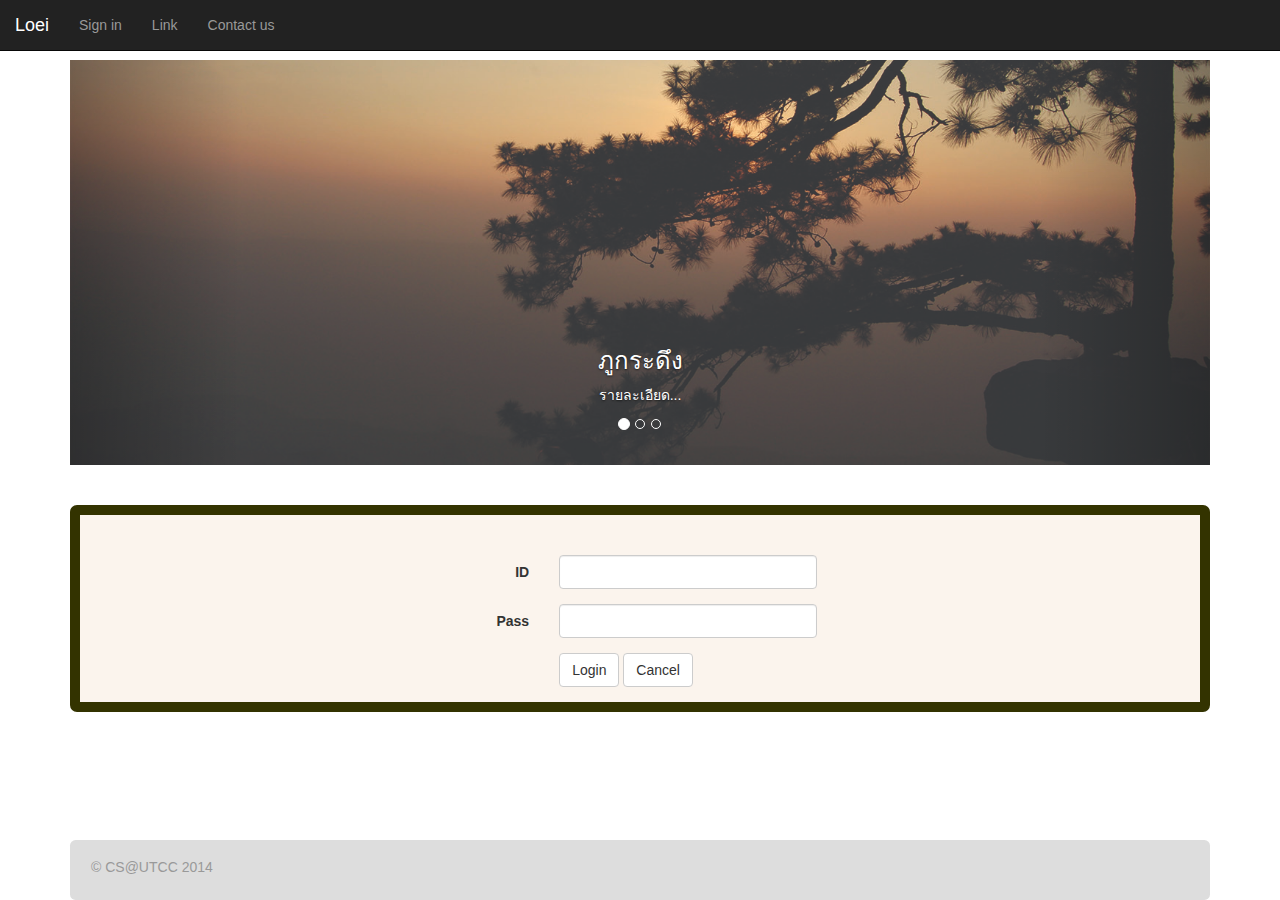
==== loei/war/sign.html @ 9d157f9a "Website Loei" ====
<!DOCTYPE html>
<html>
<head>
<meta charset="UTF-8">
<title>Contact Us</title>
<link rel="stylesheet" href="css/bootstrap.min.css" />
<link rel="stylesheet" type="text/css" href="css/bootstrap.min.css" />
<link href="css/footer.css" rel="stylesheet">
<style type="text/css">
	div.bor {
		border: 10px solid #333300;
		border-radius: 0.5em;
		background:rgba(250,240,230,0.7);}
</style>

</head>
<body>
<div class="container">
	<div class="row clearfix">
		<div class="col-md-12 column">
			<div class="carousel slide" id="carousel-116816">
				<ol class="carousel-indicators">
					<li class="active" data-slide-to="0" data-target="#carousel-116816">
					</li>
					<li data-slide-to="1" data-target="#carousel-116816">
					</li>
					<li data-slide-to="2" data-target="#carousel-116816">
					</li>
				</ol>
				<div class="carousel-inner">
					<div class="item active">
						<img alt="" src="./img/pic1.jpg"/>
						<div class="carousel-caption">
							<h3>
								ภูกระดึง
							</h3>
							<p>
								รายละเอียด...
							</p>
						</div>
					</div>
					<div class="item">
						<img alt="" src="./img/pic2.jpg" />
						<div class="carousel-caption">
							<h3>
								Second Thumbnail label
							</h3>
							<p>
								Cras justo odio, dapibus ac facilisis in, egestas eget quam. Donec id elit non mi porta gravida at eget metus. Nullam id dolor id nibh ultricies vehicula ut id elit.
							</p>
						</div>
					</div>
					<div class="item">
						<img alt="" src="./img/pic3.jpg" />
						<div class="carousel-caption">
							<h3>
								Third Thumbnail label
							</h3>
							<p>
								Cras justo odio, dapibus ac facilisis in, egestas eget quam. Donec id elit non mi porta gravida at eget metus. Nullam id dolor id nibh ultricies vehicula ut id elit.
							</p>
						</div>
					</div>
				</div> <a class="left carousel-control" href="#carousel-116816" data-slide="prev"></a> <a class="right carousel-control" href="#carousel-116816" data-slide="next"></a>
			</div>
			<nav class="navbar navbar-default navbar-fixed-top navbar-inverse" role="navigation">
				<div class="navbar-header">
					 <button type="button" class="navbar-toggle" data-toggle="collapse" data-target="#bs-example-navbar-collapse-1"> <span class="sr-only">Toggle navigation</span><span class="icon-bar"></span><span class="icon-bar"></span><span class="icon-bar"></span></button> <a class="navbar-brand" href="index.html">Loei</a>
				</div>
				
				<div class="collapse navbar-collapse" id="bs-example-navbar-collapse-1">
					<ul class="nav navbar-nav">
						<li>
							<a href="sign.html">Sign in</a>
						</li>
						<li>
							<a href="#">Link</a>
						</li>
						<li>
							<a href="contactt.html">Contact us</a>
						</li>
					</ul>
				</div>
				
			</nav>
		</div>
	</div><br><br>
	
	<div class="row">
		<div class="col-md-12">
		<div class="bor"><br><br> 
			<form class="form-horizontal" role="form" action="login.jsp">
						<div class="form-group">
							 <label class="col-sm-5 control-label" for="inputEmail3">ID</label>
							<div class="col-sm-3">
								<input class="form-control" id="username" type="text" name="username" />
							</div>
						</div>
						<div class="form-group">
							 <label class="col-sm-5 control-label" for="inputPassword3">Pass</label>
							<div class="col-sm-3">
								<input class="form-control" id="password" type="password" name="password" />
							</div>
						</div>
						<div class="form-group">
							<div class="col-sm-offset-5 col-sm-7">
								 <!-- <button class="btn btn-default" type="submit">Sign in</button>
								 <button class="btn btn-default" type="reset">cancel</button> -->
								 <input  class="btn btn-default" type="submit" value="Login"> 
								 <input  class="btn btn-default" type="reset" value="Cancel">
							</div>
						</div>
					</form>
				</div>
		</div>
	</div><br>
	<div id="footer">
	    <div class="row">
	    	<div class="col-md-11">
	    		<h5 class="text-muted">&ensp;&ensp;&ensp;© CS@UTCC 2014</h5>
	    	</div>
	    </div>
	</div>	    
</div>
<script src="js/jquery-1.11.0.min.js"></script>
<script src="js/bootstrap.min.js"></script>
</body>
</html>
---- loei/war/css/footer.css ----
/* Sticky footer styles
-------------------------------------------------- */
html {
  position: relative;
  min-height: 100%;
}
body {
  /* Margin bottom by footer height */
  margin-bottom: 60px;
}
#footer {
  position: absolute;
  bottom: 0;
  width: 1140px;
  border-radius: 0.4em;
  /* Set the fixed height of the footer here */
  height: 60px;
  background-color: #dddddd;
}


/* Custom page CSS
-------------------------------------------------- */
/* Not required for template or sticky footer method. */

body > .container {
  padding: 60px 15px 0;
}
.container .text-muted {
  margin: 20px 0;
}

#footer > .container {
  padding-right: 15px;
  padding-left: 15px;
}

code {
  font-size: 80%;
}
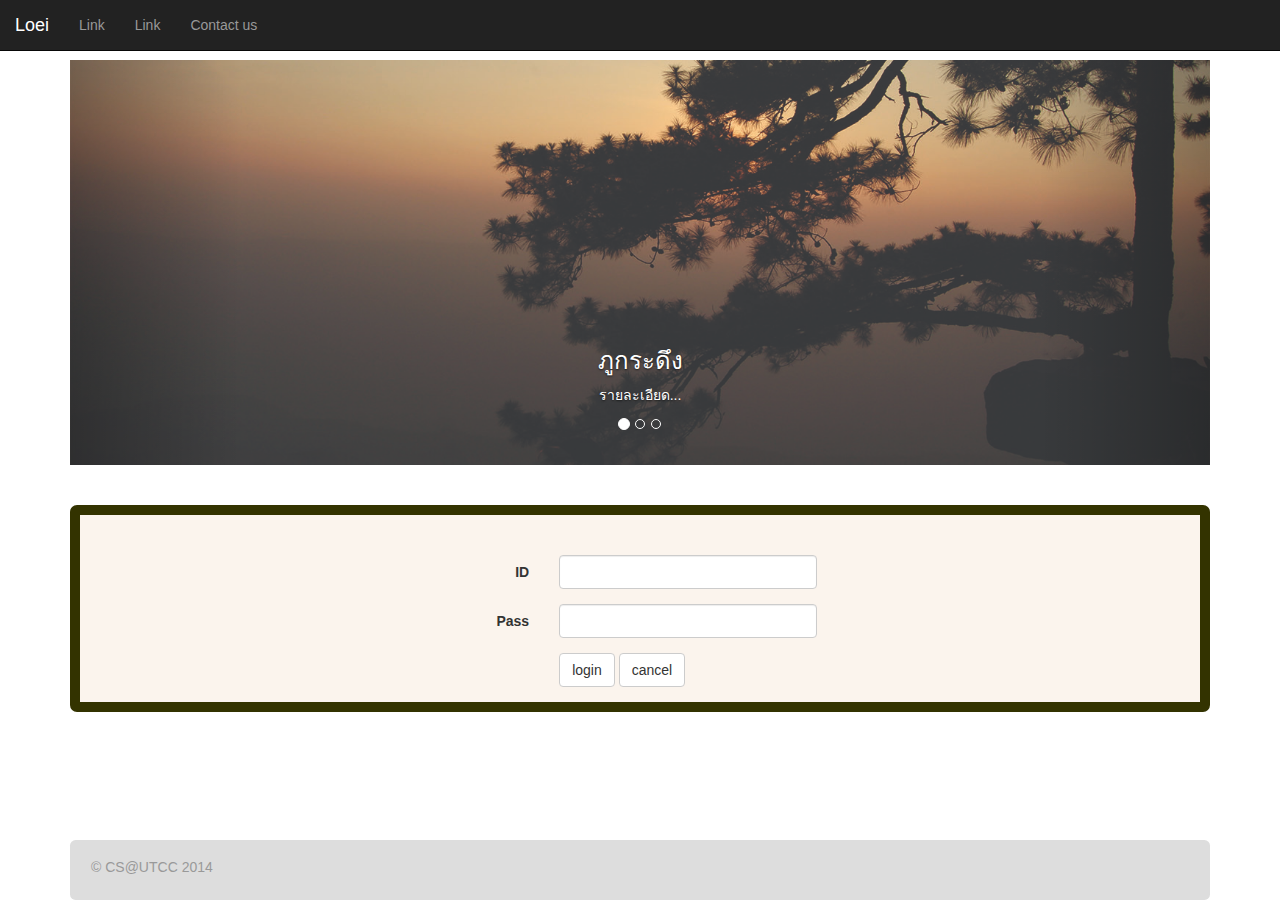
==== commit 28c2b248: "loei" ====
--- a/loei/war/sign.html
+++ b/loei/war/sign.html
@@ -65,19 +65,19 @@
 			</div>
 			<nav class="navbar navbar-default navbar-fixed-top navbar-inverse" role="navigation">
 				<div class="navbar-header">
-					 <button type="button" class="navbar-toggle" data-toggle="collapse" data-target="#bs-example-navbar-collapse-1"> <span class="sr-only">Toggle navigation</span><span class="icon-bar"></span><span class="icon-bar"></span><span class="icon-bar"></span></button> <a class="navbar-brand" href="index.html">Loei</a>
+					 <button type="button" class="navbar-toggle" data-toggle="collapse" data-target="#bs-example-navbar-collapse-1"> <span class="sr-only">Toggle navigation</span><span class="icon-bar"></span><span class="icon-bar"></span><span class="icon-bar"></span></button> <a class="navbar-brand" href="index.jsp">Loei</a>
 				</div>
 				
 				<div class="collapse navbar-collapse" id="bs-example-navbar-collapse-1">
 					<ul class="nav navbar-nav">
 						<li>
-							<a href="sign.html">Sign in</a>
+							<a href="#">Link</a>
 						</li>
 						<li>
 							<a href="#">Link</a>
 						</li>
 						<li>
-							<a href="contactt.html">Contact us</a>
+							<a href="contact.html">Contact us</a>
 						</li>
 					</ul>
 				</div>
@@ -88,30 +88,28 @@
 	
 	<div class="row">
 		<div class="col-md-12">
-		<div class="bor"><br><br> 
-			<form class="form-horizontal" role="form" action="login.jsp">
-						<div class="form-group">
-							 <label class="col-sm-5 control-label" for="inputEmail3">ID</label>
-							<div class="col-sm-3">
-								<input class="form-control" id="username" type="text" name="username" />
-							</div>
+			<div class="bor"><br><br> 
+				<form class="form-horizontal" action="login.jsp">
+					<div class="form-group">
+						 <label class="col-sm-5 control-label" for="inputEmail3">ID</label>
+						<div class="col-sm-3">
+							<input class="form-control" id="username" type="text" name="username" />
 						</div>
-						<div class="form-group">
-							 <label class="col-sm-5 control-label" for="inputPassword3">Pass</label>
-							<div class="col-sm-3">
-								<input class="form-control" id="password" type="password" name="password" />
-							</div>
+					</div>
+					<div class="form-group">
+						 <label class="col-sm-5 control-label" for="inputPassword3">Pass</label>
+						<div class="col-sm-3">
+							<input class="form-control" id="password" type="password" name="password" />
 						</div>
-						<div class="form-group">
-							<div class="col-sm-offset-5 col-sm-7">
-								 <!-- <button class="btn btn-default" type="submit">Sign in</button>
-								 <button class="btn btn-default" type="reset">cancel</button> -->
-								 <input  class="btn btn-default" type="submit" value="Login"> 
-								 <input  class="btn btn-default" type="reset" value="Cancel">
-							</div>
+					</div>
+					<div class="form-group">
+						<div class="col-sm-offset-5 col-sm-7">
+							 <input  class="btn btn-default" type="submit" value="login"> 
+							 <input  class="btn btn-default" type="reset" value="cancel">
 						</div>
-					</form>
-				</div>
+					</div>
+				</form>
+			</div>
 		</div>
 	</div><br>
 	<div id="footer">
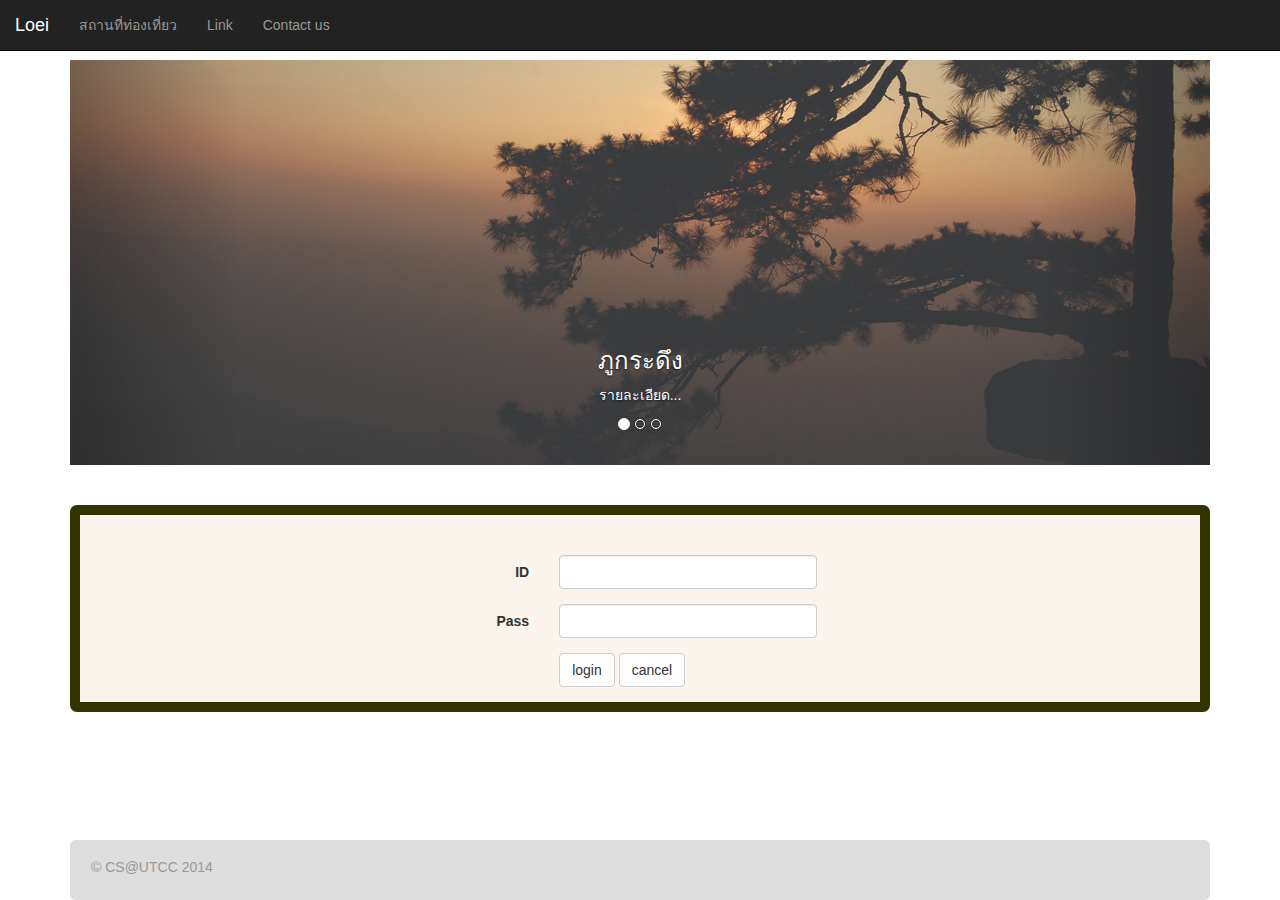
==== commit 7ac69169: "update" ====
--- a/loei/war/sign.html
+++ b/loei/war/sign.html
@@ -71,13 +71,13 @@
 				<div class="collapse navbar-collapse" id="bs-example-navbar-collapse-1">
 					<ul class="nav navbar-nav">
 						<li>
-							<a href="#">Link</a>
+							<a href="#">สถานที่ท่องเที่ยว</a>
 						</li>
 						<li>
 							<a href="#">Link</a>
 						</li>
 						<li>
-							<a href="contact.html">Contact us</a>
+							<a href="ContactUs.jsp">Contact us</a>
 						</li>
 					</ul>
 				</div>
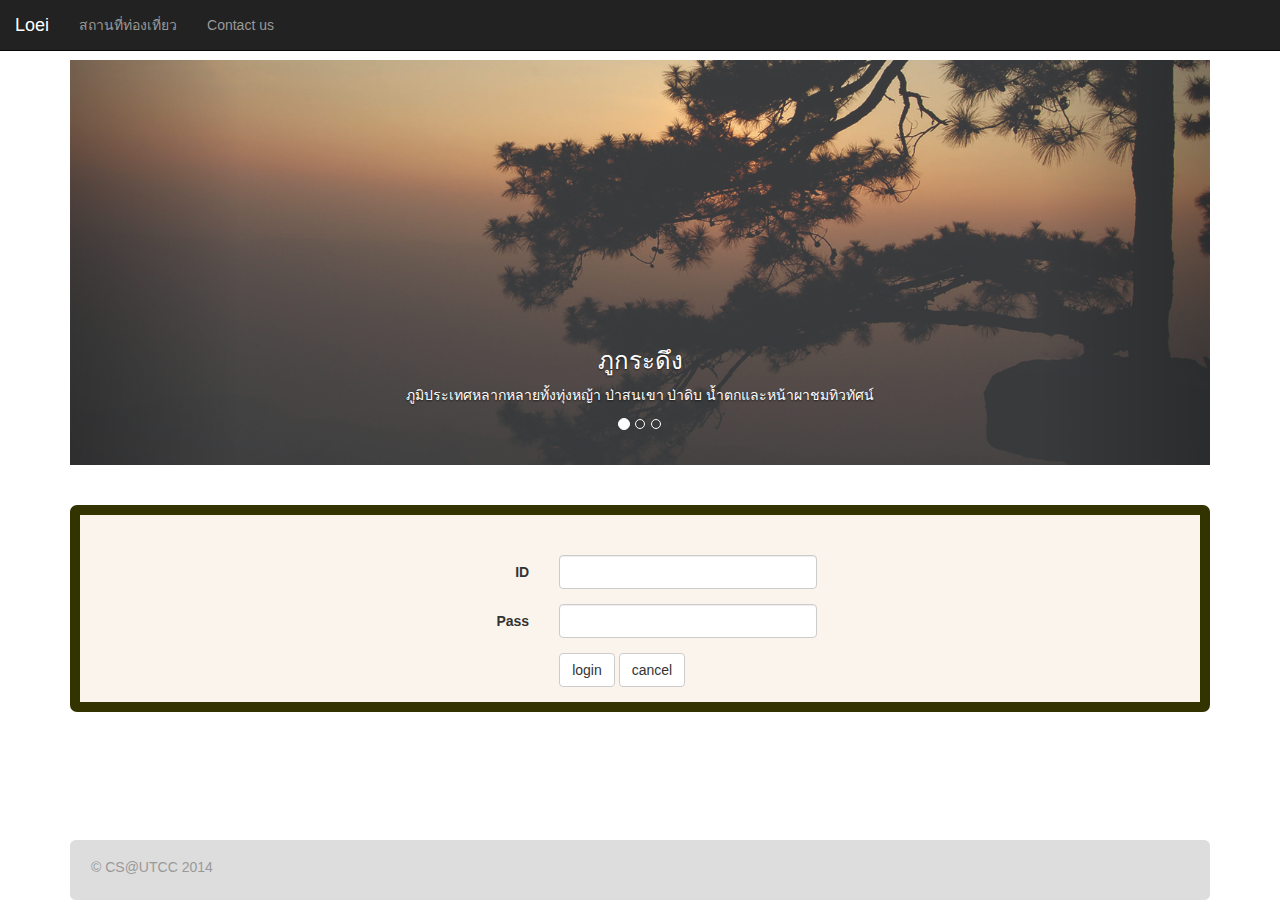
==== commit 83c4aff6: "update" ====
--- a/loei/war/sign.html
+++ b/loei/war/sign.html
@@ -2,7 +2,7 @@
 <html>
 <head>
 <meta charset="UTF-8">
-<title>Contact Us</title>
+<title>sign in</title>
 <link rel="stylesheet" href="css/bootstrap.min.css" />
 <link rel="stylesheet" type="text/css" href="css/bootstrap.min.css" />
 <link href="css/footer.css" rel="stylesheet">
@@ -14,7 +14,7 @@
 </style>
 
 </head>
-<body>
+<body background="./img/bg.jpg" bgproperties="fixed">
 <div class="container">
 	<div class="row clearfix">
 		<div class="col-md-12 column">
@@ -35,7 +35,7 @@
 								ภูกระดึง
 							</h3>
 							<p>
-								รายละเอียด...
+								ภูมิประเทศหลากหลายทั้งทุ่งหญ้า ป่าสนเขา ป่าดิบ น้ำตกและหน้าผาชมทิวทัศน์
 							</p>
 						</div>
 					</div>
@@ -43,10 +43,10 @@
 						<img alt="" src="./img/pic2.jpg" />
 						<div class="carousel-caption">
 							<h3>
-								Second Thumbnail label
+								ภูเรือ
 							</h3>
 							<p>
-								Cras justo odio, dapibus ac facilisis in, egestas eget quam. Donec id elit non mi porta gravida at eget metus. Nullam id dolor id nibh ultricies vehicula ut id elit.
+								ภูเขาสูงใหญ่ บนยอดเขาเป็นที่ราบกว้างใหญ่ มีต้นสนขึ้นสลับซับซ้อน
 							</p>
 						</div>
 					</div>
@@ -54,10 +54,10 @@
 						<img alt="" src="./img/pic3.jpg" />
 						<div class="carousel-caption">
 							<h3>
-								Third Thumbnail label
+								ภูป่าเปาะ
 							</h3>
 							<p>
-								Cras justo odio, dapibus ac facilisis in, egestas eget quam. Donec id elit non mi porta gravida at eget metus. Nullam id dolor id nibh ultricies vehicula ut id elit.
+								ฟูจิเมืองไทย เป็นจุดชมวิวที่สูงจากระดับน้ำทะเลประมาณ 900 เมตร
 							</p>
 						</div>
 					</div>
@@ -71,15 +71,13 @@
 				<div class="collapse navbar-collapse" id="bs-example-navbar-collapse-1">
 					<ul class="nav navbar-nav">
 						<li>
-							<a href="#">สถานที่ท่องเที่ยว</a>
-						</li>
-						<li>
-							<a href="#">Link</a>
+							<a href="travel.jsp">สถานที่ท่องเที่ยว</a>
 						</li>
 						<li>
 							<a href="ContactUs.jsp">Contact us</a>
 						</li>
 					</ul>
+					
 				</div>
 				
 			</nav>
